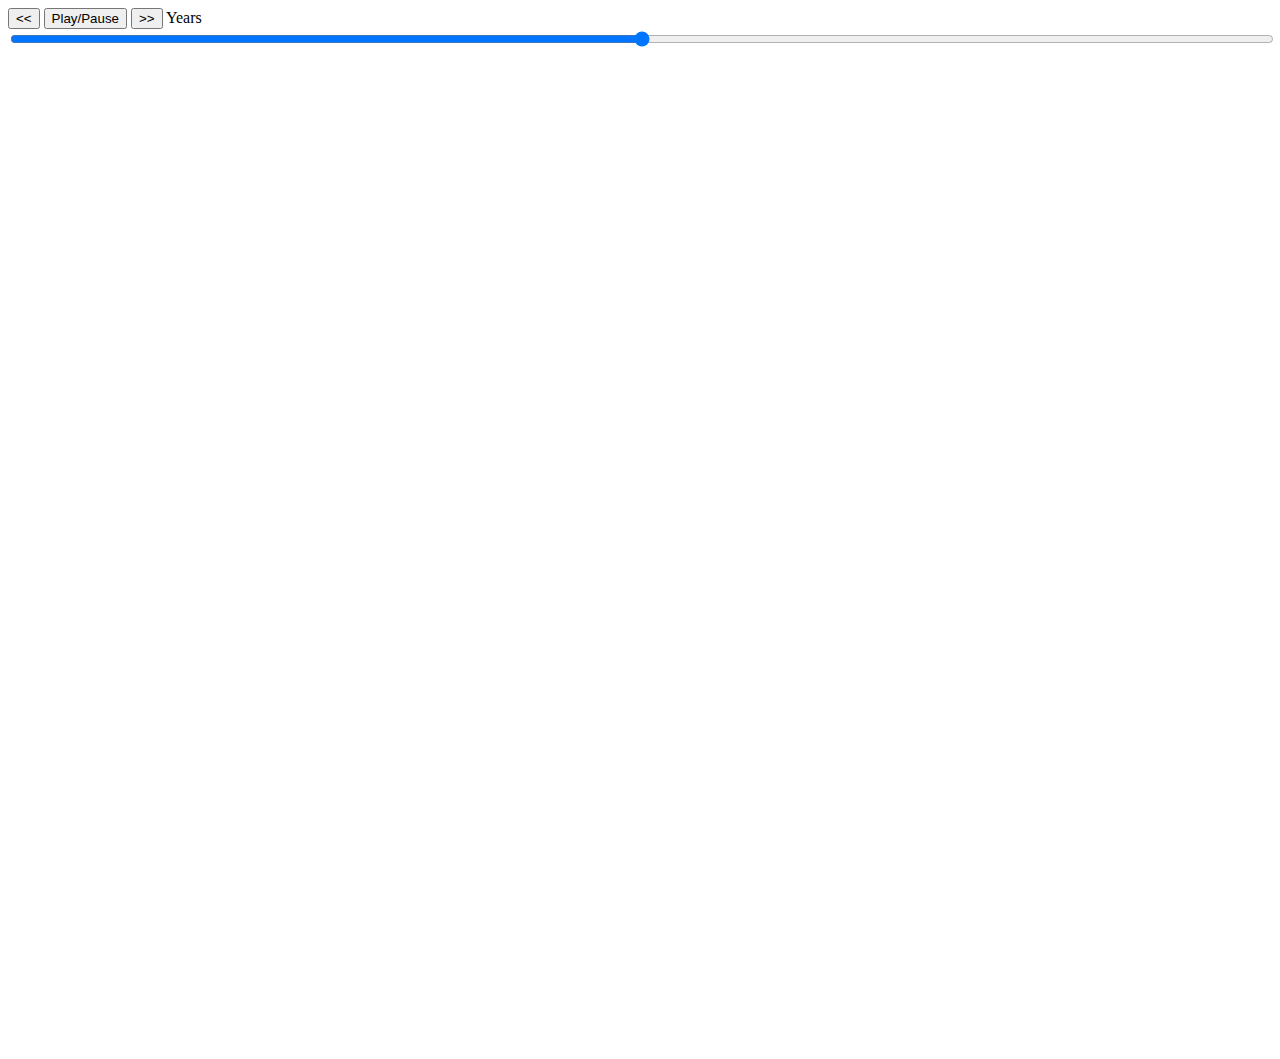
==== index.html @ 70a5f854 "new line chart" ====
<!DOCTYPE html>
<html>
<head> 
    <meta charset="utf-8">
    <meta name="viewport" content="initial-scale=1.0, user-scalable=no"/>
    <script src="lib/d3.js"></script> <!–– V4 D3.js -->
    <link href="lib/c3-0.5.4/c3.css" rel="stylesheet">
    <script src="lib/c3-0.5.4/c3.js"></script>


    <link async rel="stylesheet" type="text/css" href="index.css">
    <script defer src="https://maps.googleapis.com/maps/api/js?key=AIzaSyCwQqWg5QqG9xZZn7O_dm0DBqkIGympnks&callback=initMap"
    type="text/javascript"></script>
    <script
    src="https://code.jquery.com/jquery-3.3.1.min.js"
    integrity="sha256-FgpCb/KJQlLNfOu91ta32o/NMZxltwRo8QtmkMRdAu8="
    crossorigin="anonymous"></script>
    <script src="index.js"></script>
    <link rel="stylesheet" type="text/css" href="lib/DataTables/datatables.css"/>
    <script type="text/javascript" src="lib/DataTables/datatables.js"></script>
    
</head>
<body>
    <div id="year_slider">
        <button id="slowDown" type="button"> << </button>
        <button id="playPause" type="button">Play/Pause</button>
        <button id="fastForward" type="button"> >> </button>
        Years
    <input id="yearSlider" type="range" style ="width:100%;"  min="1970" max = "2016" step = "1"/>
    </div>

    <div id ="container"> 
        <div id="map"></div>
        <div id="table_wrapper" style = "position: fixed;left:0;top:0;right:0;bottom:0;pointer-events: none; display:none;">
                <div style = "margin: 10%;height:80%;width:80%;overflow-y:scroll;">
                <div style ="float: right;">
                    <img src="close_button.png" style = "width: 20px; height: 20px;" onclick="closeTable()"/>
                </div>
                <table id="table">
                </table>
                </div>
            </div>
    
    </div>

    <div id="chart"></div>




<!--
    <script async>
      //createBar1SVG();
    </script>
    <svg class = "chart"></svg>
-->

</body>
</html>
---- lib/c3-0.5.4/c3.css ----
/*-- Chart --*/
.c3 svg {
  font: 10px sans-serif;
  -webkit-tap-highlight-color: transparent; }

.c3 path, .c3 line {
  fill: none;
  stroke: #000; }

.c3 text {
  -webkit-user-select: none;
  -moz-user-select: none;
  user-select: none; }

.c3-legend-item-tile,
.c3-xgrid-focus,
.c3-ygrid,
.c3-event-rect,
.c3-bars path {
  shape-rendering: crispEdges; }

.c3-chart-arc path {
  stroke: #fff; }

.c3-chart-arc rect {
  stroke: white;
  stroke-width: 1; }

.c3-chart-arc text {
  fill: #fff;
  font-size: 13px; }

/*-- Axis --*/
/*-- Grid --*/
.c3-grid line {
  stroke: #aaa; }

.c3-grid text {
  fill: #aaa; }

.c3-xgrid, .c3-ygrid {
  stroke-dasharray: 3 3; }

/*-- Text on Chart --*/
.c3-text.c3-empty {
  fill: #808080;
  font-size: 2em; }

/*-- Line --*/
.c3-line {
  stroke-width: 1px; }

/*-- Point --*/
.c3-circle._expanded_ {
  stroke-width: 1px;
  stroke: white; }

.c3-selected-circle {
  fill: white;
  stroke-width: 2px; }

/*-- Bar --*/
.c3-bar {
  stroke-width: 0; }

.c3-bar._expanded_ {
  fill-opacity: 1;
  fill-opacity: 0.75; }

/*-- Focus --*/
.c3-target.c3-focused {
  opacity: 1; }

.c3-target.c3-focused path.c3-line, .c3-target.c3-focused path.c3-step {
  stroke-width: 2px; }

.c3-target.c3-defocused {
  opacity: 0.3 !important; }

/*-- Region --*/
.c3-region {
  fill: steelblue;
  fill-opacity: .1; }

/*-- Brush --*/
.c3-brush .extent {
  fill-opacity: .1; }

/*-- Select - Drag --*/
/*-- Legend --*/
.c3-legend-item {
  font-size: 12px; }

.c3-legend-item-hidden {
  opacity: 0.15; }

.c3-legend-background {
  opacity: 0.75;
  fill: white;
  stroke: lightgray;
  stroke-width: 1; }

/*-- Title --*/
.c3-title {
  font: 14px sans-serif; }

/*-- Tooltip --*/
.c3-tooltip-container {
  z-index: 10; }

.c3-tooltip {
  border-collapse: collapse;
  border-spacing: 0;
  background-color: #fff;
  empty-cells: show;
  -webkit-box-shadow: 7px 7px 12px -9px #777777;
  -moz-box-shadow: 7px 7px 12px -9px #777777;
  box-shadow: 7px 7px 12px -9px #777777;
  opacity: 0.9; }

.c3-tooltip tr {
  border: 1px solid #CCC; }

.c3-tooltip th {
  background-color: #aaa;
  font-size: 14px;
  padding: 2px 5px;
  text-align: left;
  color: #FFF; }

.c3-tooltip td {
  font-size: 13px;
  padding: 3px 6px;
  background-color: #fff;
  border-left: 1px dotted #999; }

.c3-tooltip td > span {
  display: inline-block;
  width: 10px;
  height: 10px;
  margin-right: 6px; }

.c3-tooltip td.value {
  text-align: right; }

/*-- Area --*/
.c3-area {
  stroke-width: 0;
  opacity: 0.2; }

/*-- Arc --*/
.c3-chart-arcs-title {
  dominant-baseline: middle;
  font-size: 1.3em; }

.c3-chart-arcs .c3-chart-arcs-background {
  fill: #e0e0e0;
  stroke: #FFF; }

.c3-chart-arcs .c3-chart-arcs-gauge-unit {
  fill: #000;
  font-size: 16px; }

.c3-chart-arcs .c3-chart-arcs-gauge-max {
  fill: #777; }

.c3-chart-arcs .c3-chart-arcs-gauge-min {
  fill: #777; }

.c3-chart-arc .c3-gauge-value {
  fill: #000;
  /*  font-size: 28px !important;*/ }

.c3-chart-arc.c3-target g path {
  opacity: 1; }

.c3-chart-arc.c3-target.c3-focused g path {
  opacity: 1; }
---- index.css ----
.chart rect {
    fill: steelblue;
  }
  
  .chart text {
    fill: white;
    font: 10px sans-serif;
    text-anchor: end;
  }


  #map {
    width: 100%;
    height: 1000px;
    margin: 0;
    padding: 0;
  }
  
  .attacks, .attacks svg {
    position: absolute;
  }
  
  .attacks svg {
    /* width: 40px; */
    /* height: 40px; */
    /*padding-right: 100px;*/
    font: 10px Arial;
    font-weight: 900
  }
  
  .attacks circle {
    fill: black;
    stroke: black;
    stroke-width: 1px;
  }
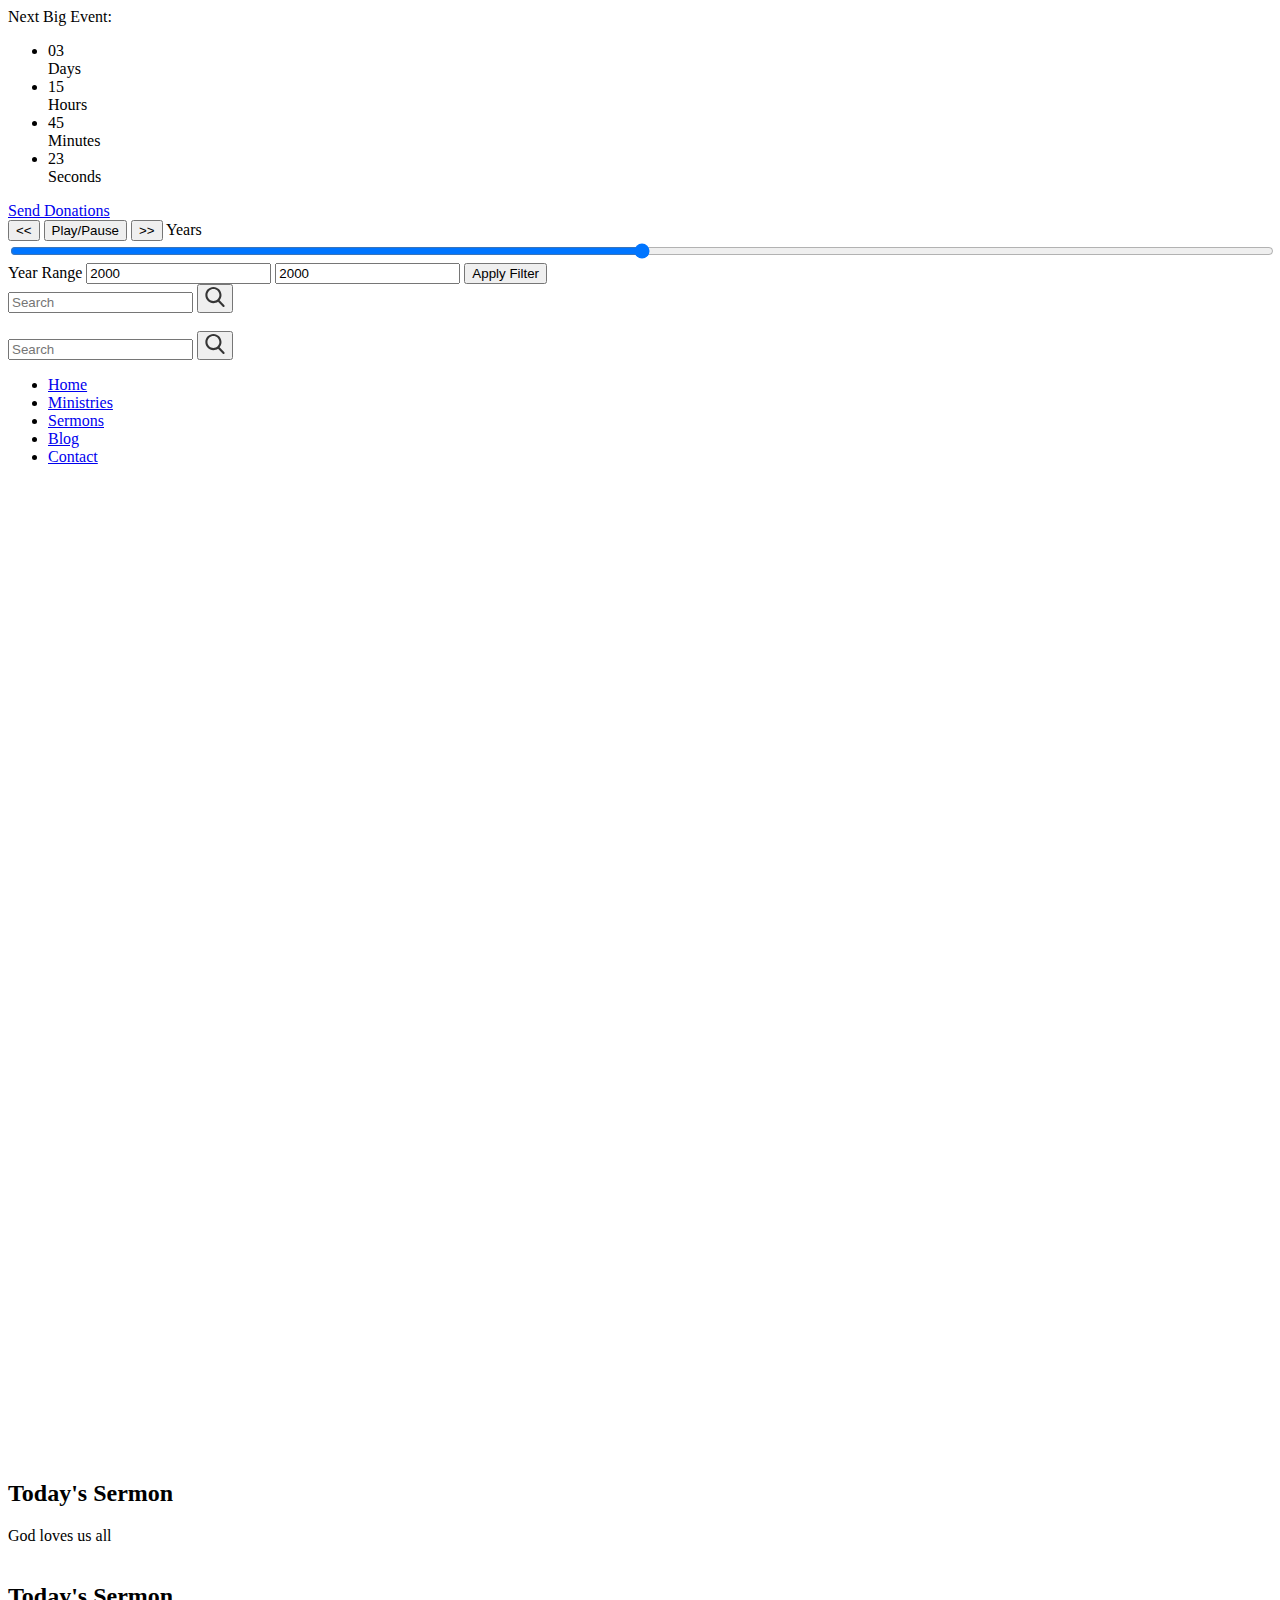
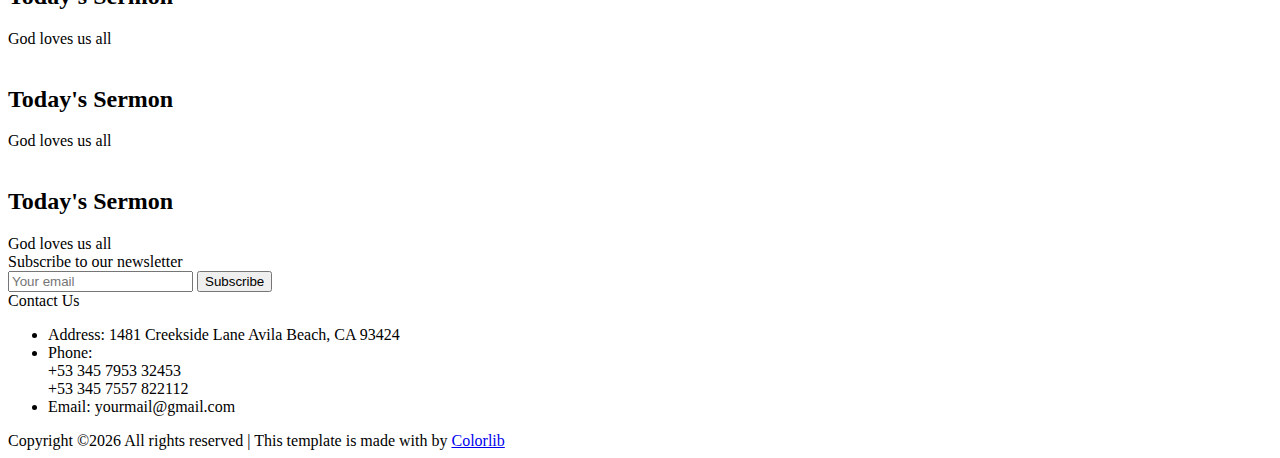
==== commit e82cc8ee: "colour based on max in view," ====
--- a/index.html
+++ b/index.html
@@ -1,59 +1,334 @@
 <!DOCTYPE html>
-<html>
-<head> 
-    <meta charset="utf-8">
-    <meta name="viewport" content="initial-scale=1.0, user-scalable=no"/>
-    <script src="lib/d3.js"></script> <!–– V4 D3.js -->
-    <link href="lib/c3-0.5.4/c3.css" rel="stylesheet">
-    <script src="lib/c3-0.5.4/c3.js"></script>
-
-
-    <link async rel="stylesheet" type="text/css" href="index.css">
-    <script defer src="https://maps.googleapis.com/maps/api/js?key=AIzaSyCwQqWg5QqG9xZZn7O_dm0DBqkIGympnks&callback=initMap"
-    type="text/javascript"></script>
-    <script
-    src="https://code.jquery.com/jquery-3.3.1.min.js"
-    integrity="sha256-FgpCb/KJQlLNfOu91ta32o/NMZxltwRo8QtmkMRdAu8="
-    crossorigin="anonymous"></script>
-    <script src="index.js"></script>
-    <link rel="stylesheet" type="text/css" href="lib/DataTables/datatables.css"/>
-    <script type="text/javascript" src="lib/DataTables/datatables.js"></script>
-    
+<html lang="en">
+<head>
+	
+	<title>Church</title>
+	<meta charset="utf-8">
+	<meta http-equiv="X-UA-Compatible" content="IE=edge">
+	<meta name="description" content="Demo project">
+	<meta name="viewport" content="width=device-width, initial-scale=1">
+	<link rel="stylesheet" type="text/css" href="styles/bootstrap4/bootstrap.min.css">
+	<link href="plugins/font-awesome-4.7.0/css/font-awesome.min.css" rel="stylesheet" type="text/css">
+	<link rel="stylesheet" type="text/css" href="plugins/OwlCarousel2-2.2.1/owl.carousel.css">
+	<link rel="stylesheet" type="text/css" href="plugins/OwlCarousel2-2.2.1/owl.theme.default.css">
+	<link rel="stylesheet" type="text/css" href="plugins/OwlCarousel2-2.2.1/animate.css">
+	<link rel="stylesheet" type="text/css" href="styles/main_styles.css">
+	<link rel="stylesheet" type="text/css" href="styles/responsive.css">
+
+	<meta charset="utf-8">
+	<meta name="viewport" content="initial-scale=1.0, user-scalable=no"/>
+	<script src="lib/d3.js"></script> <!–– V4 D3.js -->
+	<link href="lib/c3-0.5.4/c3.css" rel="stylesheet">
+	<script src="lib/c3-0.5.4/c3.js"></script>
+
+
+	<link async rel="stylesheet" type="text/css" href="index.css">
+	<script defer src="https://maps.googleapis.com/maps/api/js?key=AIzaSyCwQqWg5QqG9xZZn7O_dm0DBqkIGympnks&callback=initMap"
+	type="text/javascript"></script>
+	<script
+	src="https://code.jquery.com/jquery-3.3.1.min.js"
+	integrity="sha256-FgpCb/KJQlLNfOu91ta32o/NMZxltwRo8QtmkMRdAu8="
+	crossorigin="anonymous"></script>
+	<script src="index.js"></script>
+	<link rel="stylesheet" type="text/css" href="lib/DataTables/datatables.css"/>
+	<script type="text/javascript" src="lib/DataTables/datatables.js"></script>
+
 </head>
 <body>
-    <div id="year_slider">
-        <button id="slowDown" type="button"> << </button>
-        <button id="playPause" type="button">Play/Pause</button>
-        <button id="fastForward" type="button"> >> </button>
-        Years
-    <input id="yearSlider" type="range" style ="width:100%;"  min="1970" max = "2016" step = "1"/>
+
+<div class="super_container">
+	
+	<!-- Header -->
+
+	<header class="header">
+		
+		<!-- Top Bar -->
+
+		<div class="top_bar">
+			<div class="container">
+				<div class="row">
+					<div class="col top_bar_content d-flex flex-row align-items-center justify-content-start">
+						<div class="event_timer">
+							<span>Next Big Event:</span>
+							<ul class="timer">
+								<li class="d-inline-flex">
+									<div id="day" class="timer_num">03</div>
+									<div class="timer_unit">Days</div>
+								</li>
+								<li class="d-inline-flex">
+									<div id="hour" class="timer_num">15</div>
+									<div class="timer_unit">Hours</div>
+								</li>
+								<li class="d-inline-flex">
+									<div id="minute" class="timer_num">45</div>
+									<div class="timer_unit">Minutes</div>
+								</li>
+								<li class="d-inline-flex">
+									<div id="second" class="timer_num">23</div>
+									<div class="timer_unit">Seconds</div>
+								</li>
+							</ul>
+						</div>
+						<div class="donations_button ml-auto">
+							<a href="#">Send Donations</a>
+						</div>
+					</div>
+				</div>
+			</div>
+		</div>
+
+		<!-- Header Content -->
+
+		<div class="header_container">
+			<div class="container">
+				<div class="row">
+					<div class="col">
+						<div class="header_content d-flex flex-row align-items-center justify-content-start">
+
+								<div id="year_slider">
+									<button id="slowDown" type="button"> << </button>
+									<button id="playPause" type="button">Play/Pause</button>
+									<button id="fastForward" type="button"> >> </button>
+									Years
+									<input id="yearSlider" type="range" style ="width:100%;"  min="1970" max = "2016" step = "1"/>
+									Year Range
+									<input type="search" id="year_search" placeholder="1970 - 2016" value = "2000">
+									<input type="search" id="year_search2" placeholder="1970 - 2016" value = "2000">
+							
+									<button onclick="filter()">Apply Filter</button>
+							
+								</div>
+
+						</div>
+					</div>
+				</div>
+			</div>
+
+			<div class="header_search_container">
+				<div class="container">
+					<div class="row">
+						<div class="col">
+							<div class="header_search_content d-flex flex-row align-items-center justify-content-end">
+								<form action="#" class="header_search_form">
+									<input type="search" class="search_input" placeholder="Search" required="required">
+									<button class="header_search_button d-flex flex-column align-items-center justify-content-center">
+										<svg xmlns="http://www.w3.org/2000/svg" xmlns:xlink="http://www.w3.org/1999/xlink" version="1.1" id="Capa_2" x="0px" y="0px" viewBox="0 0 56.966 56.966" style="enable-background:new 0 0 56.966 56.966;" xml:space="preserve" width="20px" height="20px">
+											<path class="search_path" d="M55.146,51.887L41.588,37.786c3.486-4.144,5.396-9.358,5.396-14.786c0-12.682-10.318-23-23-23s-23,10.318-23,23  s10.318,23,23,23c4.761,0,9.298-1.436,13.177-4.162l13.661,14.208c0.571,0.593,1.339,0.92,2.162,0.92  c0.779,0,1.518-0.297,2.079-0.837C56.255,54.982,56.293,53.08,55.146,51.887z M23.984,6c9.374,0,17,7.626,17,17s-7.626,17-17,17  s-17-7.626-17-17S14.61,6,23.984,6z" fill="#353535"/>
+										</svg>
+									</button>
+								</form>
+							</div>
+						</div>
+					</div>
+				</div>			
+			</div>
+		</div>
+
+	</header>
+
+	<!-- Menu -->
+
+	<div class="menu d-flex flex-column align-items-center justify-content-center">
+		<div class="menu_content">
+			<div class="cross_1 d-flex flex-column align-items-center justify-content-center"><img src="images/cross_1.png" alt=""></div>
+			<form action="#" class="menu_search_form">
+				<input type="search" class="menu_search_input" placeholder="Search" required="required">
+				<button class="menu_search_button d-flex flex-column align-items-center justify-content-center">
+				<svg xmlns="http://www.w3.org/2000/svg" xmlns:xlink="http://www.w3.org/1999/xlink" version="1.1" id="Capa_3" x="0px" y="0px" viewBox="0 0 56.966 56.966" style="enable-background:new 0 0 56.966 56.966;" xml:space="preserve" width="20px" height="20px">
+					<path class="search_path" d="M55.146,51.887L41.588,37.786c3.486-4.144,5.396-9.358,5.396-14.786c0-12.682-10.318-23-23-23s-23,10.318-23,23  s10.318,23,23,23c4.761,0,9.298-1.436,13.177-4.162l13.661,14.208c0.571,0.593,1.339,0.92,2.162,0.92  c0.779,0,1.518-0.297,2.079-0.837C56.255,54.982,56.293,53.08,55.146,51.887z M23.984,6c9.374,0,17,7.626,17,17s-7.626,17-17,17  s-17-7.626-17-17S14.61,6,23.984,6z" fill="#353535"/>
+				</svg>
+			</button>
+			</form>
+			<nav class="menu_nav">
+				<ul>
+					<li class="active"><a href="#">Home</a></li>
+					<li><a href="ministries.html">Ministries</a></li>
+					<li><a href="sermons.html">Sermons</a></li>
+					<li><a href="blog.html">Blog</a></li>
+					<li><a href="contact.html">Contact</a></li>
+				</ul>
+			</nav>
+		</div>
+		<div class="menu_close"><i class="fa fa-times" aria-hidden="true"></i></div>
+	</div>
+
+	<!-- Home -->
+
+	<div class="home">
+		
+		<!-- Home Slider -->
+
+		<div class="home_slider_container">
+		
+			<div id ="container"> 
+				<div id="map"></div>
+            </div>
+            
+			<div id="table_wrapper" style = "position: absolute;left:0;top:0;right:0;bottom:0;pointer-events: none; display:none;">
+				<div style = "background-color: white; border-radius:20px;padding:10px; margin: 10%;height:70%;width:80%;overflow-y:scroll;">
+				<div style ="float: right;cursor:pointer;">
+					<img src="close_button.png" style = "width: 30px; height: 30px;" onclick="closeTable()"/>
+				</div>
+				<table id="table">
+				</table>
+				</div>
+			</div>
+
+		</div>
+	</div>
+
+	<!-- Intro -->
+
+	<div class="sermon">
+        <div class="sermon_background" style="background-image:url(images/sermon.png)"></div>
+        <div class="container">
+            <div class="row">
+                <div class="col">
+                    <div class="section_title_container">
+                        <div class="section_image"><img src="images/church_3.png" alt=""></div>
+                        <div class="section_title"><h2>Today's Sermon</h2></div>
+                        <div class="section_subtitle">God loves us all</div>
+                    </div>
+                </div>
+            </div>
+            <div class="row sermon_row">
+
+                <div style = "background-color: white;" id="chart_year_attacks"></div>
+
+            </div>
+        </div>
     </div>
 
-    <div id ="container"> 
-        <div id="map"></div>
-        <div id="table_wrapper" style = "position: fixed;left:0;top:0;right:0;bottom:0;pointer-events: none; display:none;">
-                <div style = "margin: 10%;height:80%;width:80%;overflow-y:scroll;">
-                <div style ="float: right;">
-                    <img src="close_button.png" style = "width: 20px; height: 20px;" onclick="closeTable()"/>
-                </div>
-                <table id="table">
-                </table>
-                </div>
-            </div>
+	<!-- Services -->
+
+	<div class="sermon">
+        <div class="sermon_background" style="background-image:url(images/services.jpg)"></div>
+        <div class="container">
+            <div class="row">
+                <div class="col">
+                    <div class="section_title_container">
+                        <div class="section_image"><img src="images/church_3.png" alt=""></div>
+                        <div class="section_title"><h2>Today's Sermon</h2></div>
+                        <div class="section_subtitle">God loves us all</div>
+                    </div>
+                </div>
+            </div>
+            <div class="row sermon_row">
+
+                <div style = "background-color: white;" id="chart_country_attacks"></div>
+
+            </div>
+        </div>
+    </div>
+
+	<!-- Sermon -->
+
+	<div class="sermon">
+        <div class="sermon_background" style="background-image:url(images/sermon_small.jpg)"></div>
+        <div class="container">
+            <div class="row">
+                <div class="col">
+                    <div class="section_title_container">
+                        <div class="section_image"><img src="images/church_3.png" alt=""></div>
+                        <div class="section_title"><h2>Today's Sermon</h2></div>
+                        <div class="section_subtitle">God loves us all</div>
+                    </div>
+                </div>
+            </div>
+            <div class="row sermon_row">
+
+                <div style = "background-color: white;" id="chart_month_attacks"></div>
+
+            </div>
+        </div>
+    </div>
+
+	<div class="sermon">
+            <div class="sermon_background" style="background-image:url(images/sermon_small.jpg)"></div>
+            <div class="container">
+                <div class="row">
+                    <div class="col">
+                        <div class="section_title_container">
+                            <div class="section_image"><img src="images/church_3.png" alt=""></div>
+                            <div class="section_title"><h2>Today's Sermon</h2></div>
+                            <div class="section_subtitle">God loves us all</div>
+                        </div>
+                    </div>
+                </div>
+                <div class="row sermon_row">
     
-    </div>
-
-    <div id="chart"></div>
-
-
-
-
-<!--
-    <script async>
-      //createBar1SVG();
-    </script>
-    <svg class = "chart"></svg>
--->
-
+                    <div style = "background-color: white;" id="chart_group_attacks"></div>
+    
+                </div>
+            </div>
+        </div>
+
+
+
+
+    <!-- Newsletter -->
+
+	<div class="newsletter">
+		<div class="container">
+			<div class="row">
+				<div class="col">
+					<div class="newsletter_content d-flex flex-lg-row flex-column align-items-center justify-content-start">
+						<div class="newsletter_title">Subscribe to our newsletter</div>
+						<div class="newsletter_form_container ml-lg-auto">
+							<form action="#" id="newsletter_form" class="newsletter_form">
+								<input type="email" class="newsletter_input" placeholder="Your email" required="required">
+								<button id="newsletter_button" class="newsletter_button">Subscribe</button>
+							</form>
+						</div>
+					</div>
+				</div>
+			</div>
+		</div>
+	</div>
+
+	<!-- Footer -->
+
+	<footer class="footer">
+		<div class="container">
+			<div class="row">
+
+				<!-- Footer Column -->
+				<div class="col-lg-3 footer_col">
+					<div class="footer_contact">
+						<div class="footer_title">Contact Us</div>
+						<ul>
+							<li><span>Address: </span>1481 Creekside Lane Avila Beach, CA 93424</li>
+							<li class="footer_contact_phone">
+								<span>Phone: </span>
+								<div>
+									<div> +53 345 7953 32453</div>
+									<div> +53 345 7557 822112</div>
+								</div>
+							</li>
+							<li><span>Email: </span>yourmail@gmail.com</li>
+						</ul>
+					</div>
+				</div>
+
+			</div>
+		</div>
+
+		<!-- Copyright -->
+		<div class="copyright text-center"><!-- Link back to Colorlib can't be removed. Template is licensed under CC BY 3.0. -->
+            Copyright &copy;<script>document.write(new Date().getFullYear());</script> All rights reserved | This template is made with <i class="fa fa-heart-o" aria-hidden="true"></i> by <a href="https://colorlib.com" target="_blank">Colorlib</a>
+            <!-- Link back to Colorlib can't be removed. Template is licensed under CC BY 3.0. -->
+        </div>
+
+	</footer>
+
+</div>
+
+<script src="js/jquery-3.2.1.min.js"></script>
+<script src="styles/bootstrap4/popper.js"></script>
+<script src="styles/bootstrap4/bootstrap.min.js"></script>
+<script src="plugins/OwlCarousel2-2.2.1/owl.carousel.js"></script>
+<script src="plugins/easing/easing.js"></script>
+<script src="plugins/parallax-js-master/parallax.min.js"></script>
+<script src="js/custom.js"></script>
 </body>
 </html>--- a/index.css
+++ b/index.css
@@ -9,10 +9,15 @@
     text-anchor: end;
   }
 
+::-webkit-scrollbar{
+  width:0;
+  
+}
+
 
   #map {
     width: 100%;
-    height: 1000px;
+    height: 960px;
     margin: 0;
     padding: 0;
   }
@@ -22,18 +27,16 @@
   }
   
   .attacks svg {
-    /* width: 40px; */
-    /* height: 40px; */
-    /*padding-right: 100px;*/
     font: 10px Arial;
-    font-weight: 900
+    font-weight: 900;
+    /*background-color: pink;*/
   }
   
   .attacks circle {
-    fill: black;
-    stroke: black;
+    fill: pink;
+    /* stroke: black; */
     stroke-width: 1px;
   }
 
 
-  +
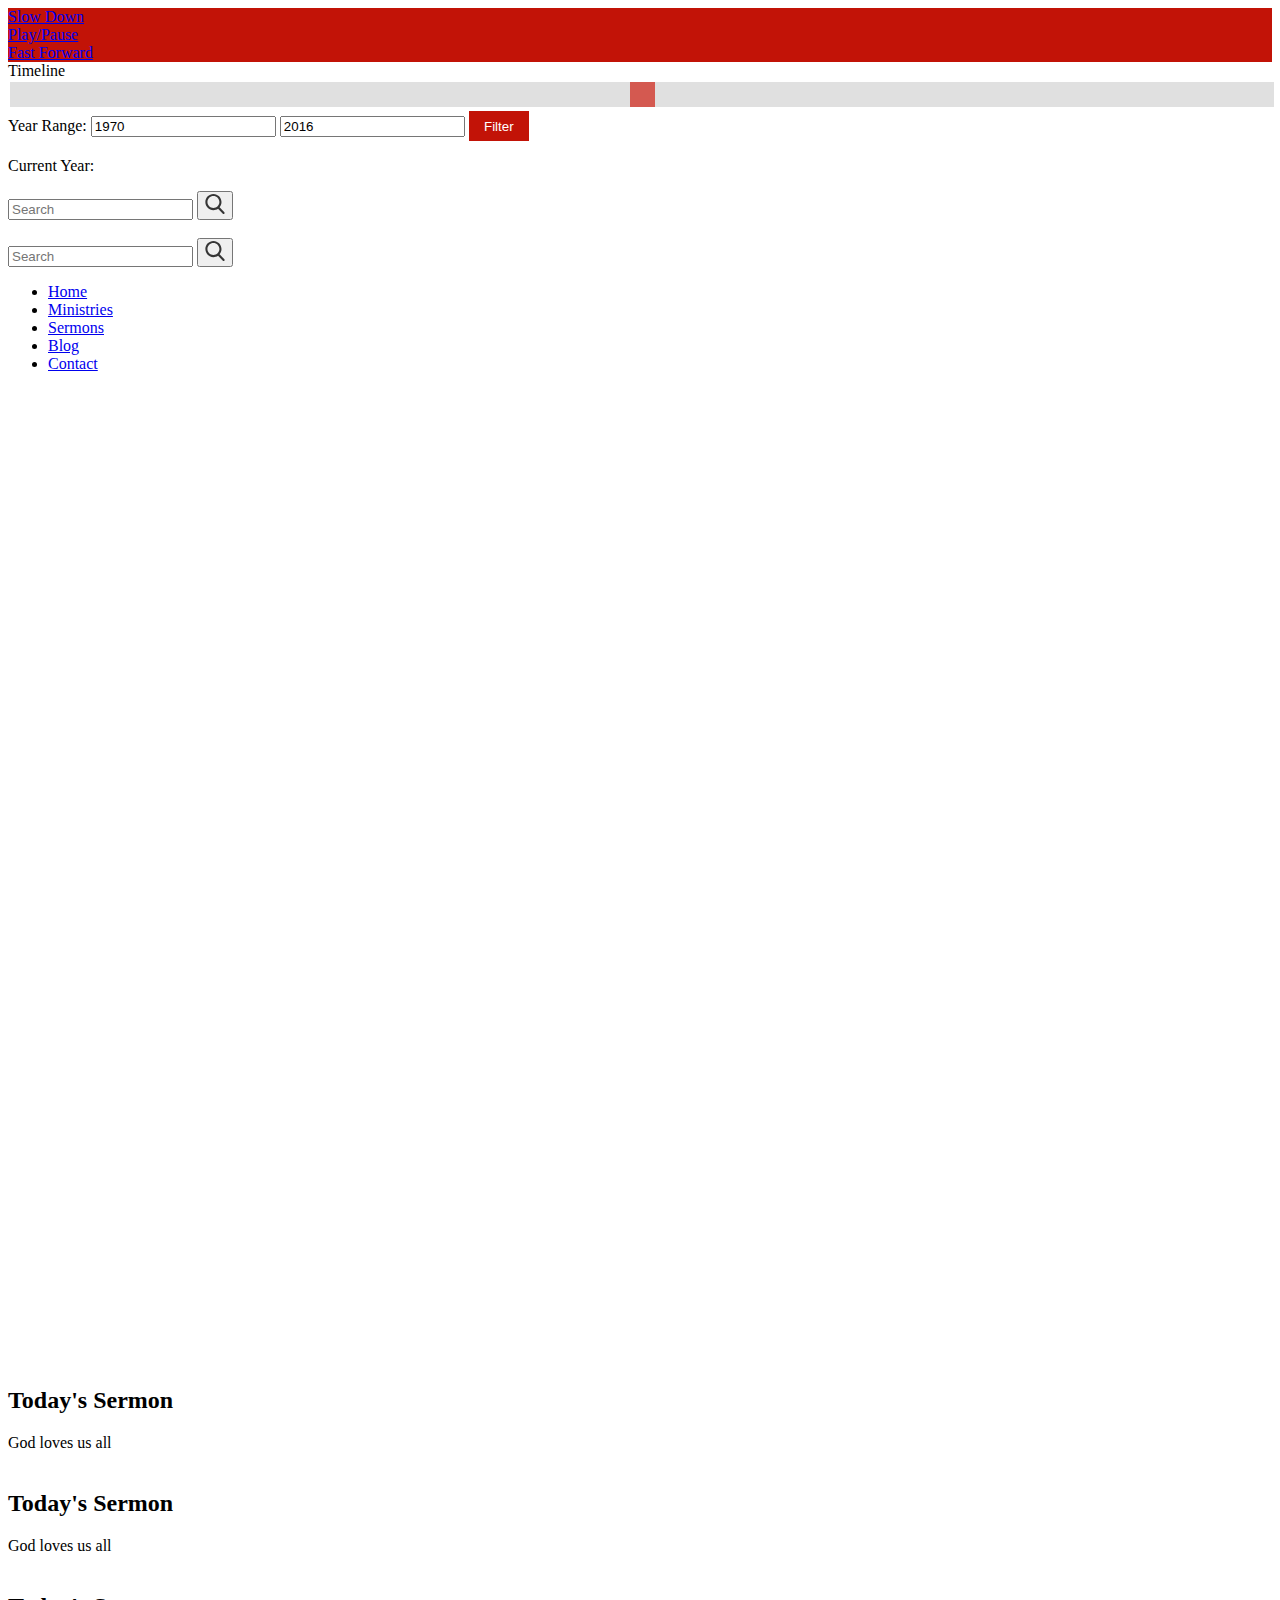
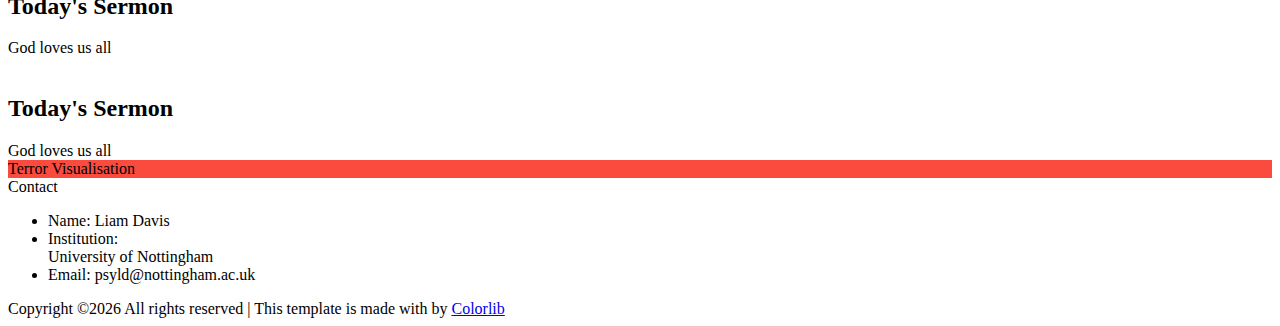
==== commit 503ad471: "timeline and range no longer clash, buttons are nicer" ====
--- a/index.html
+++ b/index.html
@@ -48,31 +48,16 @@
 			<div class="container">
 				<div class="row">
 					<div class="col top_bar_content d-flex flex-row align-items-center justify-content-start">
-						<div class="event_timer">
-							<span>Next Big Event:</span>
-							<ul class="timer">
-								<li class="d-inline-flex">
-									<div id="day" class="timer_num">03</div>
-									<div class="timer_unit">Days</div>
-								</li>
-								<li class="d-inline-flex">
-									<div id="hour" class="timer_num">15</div>
-									<div class="timer_unit">Hours</div>
-								</li>
-								<li class="d-inline-flex">
-									<div id="minute" class="timer_num">45</div>
-									<div class="timer_unit">Minutes</div>
-								</li>
-								<li class="d-inline-flex">
-									<div id="second" class="timer_num">23</div>
-									<div class="timer_unit">Seconds</div>
-								</li>
-							</ul>
-						</div>
-						<div class="donations_button ml-auto">
-							<a href="#">Send Donations</a>
-						</div>
-					</div>
+                        <div class="button ml-auto">
+                            <a href="#" id="slowDown">Slow Down</a>
+                        </div>
+                        <div class="button ml-auto2">
+                            <a href="#" id="playPause">Play/Pause</a>
+                        </div>
+                        <div class="button ml-auto3">
+                            <a href="#" id="fastForward">Fast Forward</a>
+                        </div>
+                    </div>
 				</div>
 			</div>
 		</div>
@@ -84,21 +69,22 @@
 				<div class="row">
 					<div class="col">
 						<div class="header_content d-flex flex-row align-items-center justify-content-start">
-
-								<div id="year_slider">
-									<button id="slowDown" type="button"> << </button>
-									<button id="playPause" type="button">Play/Pause</button>
-									<button id="fastForward" type="button"> >> </button>
-									Years
-									<input id="yearSlider" type="range" style ="width:100%;"  min="1970" max = "2016" step = "1"/>
-									Year Range
-									<input type="search" id="year_search" placeholder="1970 - 2016" value = "2000">
-									<input type="search" id="year_search2" placeholder="1970 - 2016" value = "2000">
-							
-									<button onclick="filter()">Apply Filter</button>
-							
-								</div>
-
+							<div id="year_slider" ">
+                                <!-- <button id="slowDown" type="button"> << </button>
+                                <button id="playPause" type="button">Play/Pause</button>
+                                <button id="fastForward" type="button"> >> </button> -->
+                                Timeline
+                                <input id="yearSlider" type="range" style ="width:100%;"  min="1970" max = "2016" step = "1"/>
+                                
+                                Year Range:
+                                <input type="search" id="year_search" placeholder="YYYY" value = "1970"/>
+                                <input type="search" id="year_search2" placeholder="YYYY" value = "2016"/>
+                        
+                                <button class="button2" onclick="filter()">Filter</button>
+                                <p>Current Year: <span id="yearval"></span></p>
+
+
+							</div>
 						</div>
 					</div>
 				</div>
@@ -273,12 +259,7 @@
 			<div class="row">
 				<div class="col">
 					<div class="newsletter_content d-flex flex-lg-row flex-column align-items-center justify-content-start">
-						<div class="newsletter_title">Subscribe to our newsletter</div>
-						<div class="newsletter_form_container ml-lg-auto">
-							<form action="#" id="newsletter_form" class="newsletter_form">
-								<input type="email" class="newsletter_input" placeholder="Your email" required="required">
-								<button id="newsletter_button" class="newsletter_button">Subscribe</button>
-							</form>
+						<div class="newsletter_title">Terror Visualisation</div>
 						</div>
 					</div>
 				</div>
@@ -295,17 +276,11 @@
 				<!-- Footer Column -->
 				<div class="col-lg-3 footer_col">
 					<div class="footer_contact">
-						<div class="footer_title">Contact Us</div>
+						<div class="footer_title">Contact</div>
 						<ul>
-							<li><span>Address: </span>1481 Creekside Lane Avila Beach, CA 93424</li>
-							<li class="footer_contact_phone">
-								<span>Phone: </span>
-								<div>
-									<div> +53 345 7953 32453</div>
-									<div> +53 345 7557 822112</div>
-								</div>
-							</li>
-							<li><span>Email: </span>yourmail@gmail.com</li>
+                            <li><span>Name: </span>Liam Davis</li>
+							<li><span>Institution:<br> </span>University of Nottingham</li>
+							<li><span>Email: </span>psyld@nottingham.ac.uk</li>
 						</ul>
 					</div>
 				</div>
--- a/index.css
+++ b/index.css
@@ -5,12 +5,12 @@
   
   .chart text {
     fill: white;
-    font: 10px sans-serif;
+    /* font: 10px sans-serif; */
     text-anchor: end;
   }
 
-::-webkit-scrollbar{
-  width:0;
+  .chart ::-webkit-scrollbar{
+  /* width:0; */
   
 }
 
@@ -39,4 +39,51 @@
   }
 
 
+  #yearSlider {
+    -webkit-appearance: none;
+    width: 100%;
+    height: 25px;
+    background: #d3d3d3;
+    outline: none;
+    opacity: 0.7;
+    -webkit-transition: .2s;
+    transition: opacity .2s;
+}
 
+#yearSlider:hover {
+    opacity: 1;
+}
+
+#yearSlider::-webkit-slider-thumb {
+    -webkit-appearance: none;
+    width: 25px;
+    height: 25px;
+    background: rgb(194, 19, 7);
+    cursor: pointer;
+}
+
+#yearSlider::-webkit-slider-thumb:hover {background-color:rgb(172, 17, 6);}
+
+.button {
+  background-color: rgb(194, 19, 7);
+}
+.button2 {
+  background-color: rgb(194, 19, 7);
+  border: none;
+  color: white;
+  /* padding: 15px 32px; */
+  text-align: center;
+  height: 30px;
+  width: 60px;
+  display: inline-block;
+  /* font-size: 16px; */
+  font-weight: 500;
+
+  cursor: pointer;
+}
+.button:hover {background-color:rgb(172, 17, 6);}
+.button2:hover {background-color:rgb(172, 17, 6);}
+
+.newsletter {
+  background-color:rgb(250, 75, 62);
+}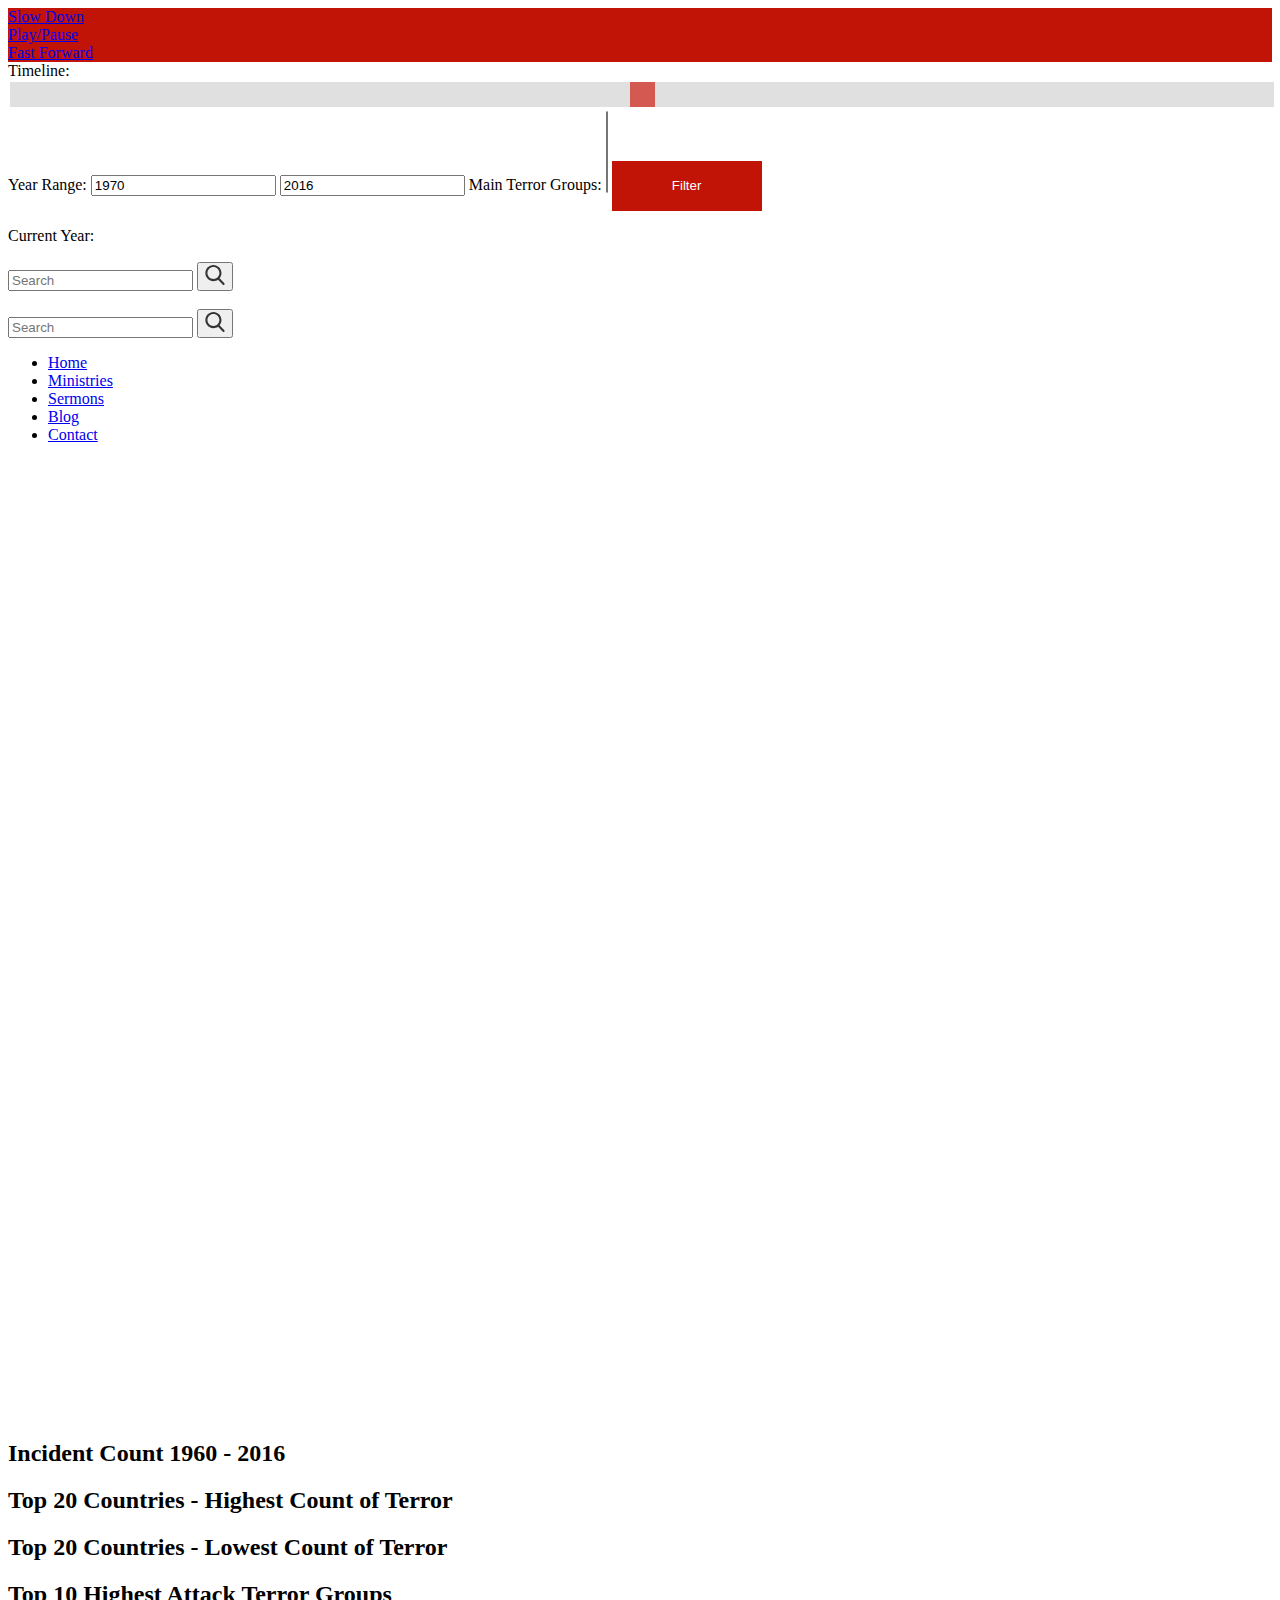
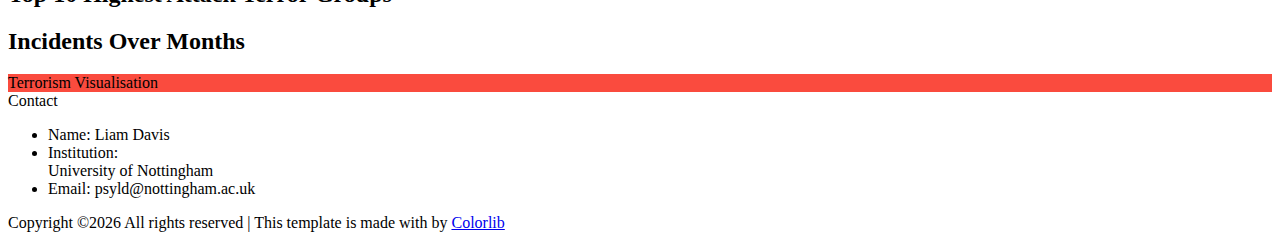
==== commit 16511ad8: "final for presentation -- terror groups filtering" ====
--- a/index.html
+++ b/index.html
@@ -2,7 +2,7 @@
 <html lang="en">
 <head>
 	
-	<title>Church</title>
+	<title>Terrorism Visualisation</title>
 	<meta charset="utf-8">
 	<meta http-equiv="X-UA-Compatible" content="IE=edge">
 	<meta name="description" content="Demo project">
@@ -44,7 +44,7 @@
 		
 		<!-- Top Bar -->
 
-		<div class="top_bar">
+		<div class="top_bar"">
 			<div class="container">
 				<div class="row">
 					<div class="col top_bar_content d-flex flex-row align-items-center justify-content-start">
@@ -68,19 +68,23 @@
 			<div class="container">
 				<div class="row">
 					<div class="col">
-						<div class="header_content d-flex flex-row align-items-center justify-content-start">
-							<div id="year_slider" ">
+						<div style ="height: 200px;" class="header_content d-flex flex-row align-items-center justify-content-start">
+							<div id="year_slider">
                                 <!-- <button id="slowDown" type="button"> << </button>
                                 <button id="playPause" type="button">Play/Pause</button>
                                 <button id="fastForward" type="button"> >> </button> -->
-                                Timeline
-                                <input id="yearSlider" type="range" style ="width:100%;"  min="1970" max = "2016" step = "1"/>
-                                
+                                Timeline:
+								<input id="yearSlider" type="range" style ="width:100%;"  min="1970" max = "2016" step = "1"/>
+								
+
                                 Year Range:
                                 <input type="search" id="year_search" placeholder="YYYY" value = "1970"/>
-                                <input type="search" id="year_search2" placeholder="YYYY" value = "2016"/>
-                        
-                                <button class="button2" onclick="filter()">Filter</button>
+								<input type="search" id="year_search2" placeholder="YYYY" value = "2016"/>
+								Main Terror Groups:
+								<select id = "groups" multiple="multiple" size="5"></select>
+                                <button class="button2" onclick="filterButton()" style ="height: 50px; width: 150px;">Filter</button>
+
+
                                 <p>Current Year: <span id="yearval"></span></p>
 
 
@@ -151,9 +155,10 @@
             </div>
             
 			<div id="table_wrapper" style = "position: absolute;left:0;top:0;right:0;bottom:0;pointer-events: none; display:none;">
-				<div style = "background-color: white; border-radius:20px;padding:10px; margin: 10%;height:70%;width:80%;overflow-y:scroll;">
+				<div style = "background-color: white; border-radius:20px;padding:10px; margin:10.5%;height:77%;width:80%;overflow-y:scroll;">
 				<div style ="float: right;cursor:pointer;">
-					<img src="close_button.png" style = "width: 30px; height: 30px;" onclick="closeTable()"/>
+                        <button Close class="button2" onclick ="closeTable()" style = "width: 100px; height: 30px;">Close Table</button>
+					<!-- <img src="close_button.png" style = "width: 30px; height: 30px;" onclick="closeTable()"/> -->
 				</div>
 				<table id="table">
 				</table>
@@ -166,14 +171,13 @@
 	<!-- Intro -->
 
 	<div class="sermon">
-        <div class="sermon_background" style="background-image:url(images/sermon.png)"></div>
+        <div class="sermon_background" style="background-image:url(images/terror_4.jpg)"></div>
         <div class="container">
             <div class="row">
                 <div class="col">
                     <div class="section_title_container">
-                        <div class="section_image"><img src="images/church_3.png" alt=""></div>
-                        <div class="section_title"><h2>Today's Sermon</h2></div>
-                        <div class="section_subtitle">God loves us all</div>
+                        <div class="section_title"><h2>Incident Count 1960 - 2016 </h2></div>
+                        <!-- <div class="section_subtitle">  G  </div> -->
                     </div>
                 </div>
             </div>
@@ -188,14 +192,13 @@
 	<!-- Services -->
 
 	<div class="sermon">
-        <div class="sermon_background" style="background-image:url(images/services.jpg)"></div>
+        <div class="sermon_background" style="background-image:url(images/terror_5.jpg)"></div>
         <div class="container">
             <div class="row">
                 <div class="col">
                     <div class="section_title_container">
-                        <div class="section_image"><img src="images/church_3.png" alt=""></div>
-                        <div class="section_title"><h2>Today's Sermon</h2></div>
-                        <div class="section_subtitle">God loves us all</div>
+                        <div class="section_title"><h2>Top 20 Countries - Highest Count of Terror</h2></div>
+                        <!-- <div class="section_subtitle">God loves us all</div> -->
                     </div>
                 </div>
             </div>
@@ -207,37 +210,38 @@
         </div>
     </div>
 
-	<!-- Sermon -->
-
-	<div class="sermon">
-        <div class="sermon_background" style="background-image:url(images/sermon_small.jpg)"></div>
-        <div class="container">
-            <div class="row">
-                <div class="col">
-                    <div class="section_title_container">
-                        <div class="section_image"><img src="images/church_3.png" alt=""></div>
-                        <div class="section_title"><h2>Today's Sermon</h2></div>
-                        <div class="section_subtitle">God loves us all</div>
-                    </div>
-                </div>
-            </div>
-            <div class="row sermon_row">
-
-                <div style = "background-color: white;" id="chart_month_attacks"></div>
-
-            </div>
-        </div>
-    </div>
-
-	<div class="sermon">
-            <div class="sermon_background" style="background-image:url(images/sermon_small.jpg)"></div>
+    <div class="sermon">
+            <div class="sermon_background" style="background-image:url(images/terror_17.jpg)"></div>
             <div class="container">
                 <div class="row">
                     <div class="col">
                         <div class="section_title_container">
-                            <div class="section_image"><img src="images/church_3.png" alt=""></div>
-                            <div class="section_title"><h2>Today's Sermon</h2></div>
-                            <div class="section_subtitle">God loves us all</div>
+                            <div class="section_title"><h2>Top 20 Countries - Lowest Count of Terror</h2></div>
+                        </div>
+                    </div>
+                </div>
+                <div class="row sermon_row">
+    
+                    <div style = "background-color: white;" id="chart_country_noattacks"></div>
+    
+                </div>
+            </div>
+        </div>
+
+
+
+	<!-- Sermon -->
+
+
+	<div class="sermon">
+            <div class="sermon_background" style="background-image:url(images/terror_2.jpg)"></div>
+            <div class="container">
+                <div class="row">
+                    <div class="col">
+                        <div class="section_title_container">
+                            <!-- <div class="section_image"><img src="images/church_3.png" alt=""></div> -->
+                            <div class="section_title"><h2>Top 10 Highest Attack Terror Groups</h2></div>
+                            <!-- <div class="section_subtitle">God loves us all</div> -->
                         </div>
                     </div>
                 </div>
@@ -249,6 +253,46 @@
             </div>
         </div>
 
+
+            
+        <!-- <div class="sermon">
+                <div class="sermon_background" style="background-image:url(images/terror_4.jpg)"></div>
+                <div class="container">
+                    <div class="row">
+                        <div class="col">
+                            <div class="section_title_container">
+                                <div class="section_title"><h2>country attacks per year</h2></div>
+                            </div>
+                        </div>
+                    </div>
+                    <div class="row sermon_row">
+        
+                        <div style = "background-color: white;" id="chart_country__yearattacks"></div>
+        
+                    </div>
+                </div>
+            </div> -->
+
+
+            <div class="sermon">
+                    <div class="sermon_background" style="background-image:url(images/terror_18.jpg)"></div>
+                    <div class="container">
+                        <div class="row">
+                            <div class="col">
+                                <div class="section_title_container">
+                                    <!-- <div class="section_image"><img src="images/church_3.png" alt=""></div> -->
+                                    <div class="section_title"><h2>Incidents Over Months</h2></div>
+                                    <!-- <div class="section_subtitle">God loves us all</div> -->
+                                </div>
+                            </div>
+                        </div>
+                        <div class="row sermon_row">
+            
+                            <div style = "background-color: white;" id="chart_month_attacks"></div>
+            
+                        </div>
+                    </div>
+                </div>
 
 
 
@@ -259,7 +303,7 @@
 			<div class="row">
 				<div class="col">
 					<div class="newsletter_content d-flex flex-lg-row flex-column align-items-center justify-content-start">
-						<div class="newsletter_title">Terror Visualisation</div>
+						<div class="newsletter_title">Terrorism Visualisation</div>
 						</div>
 					</div>
 				</div>
